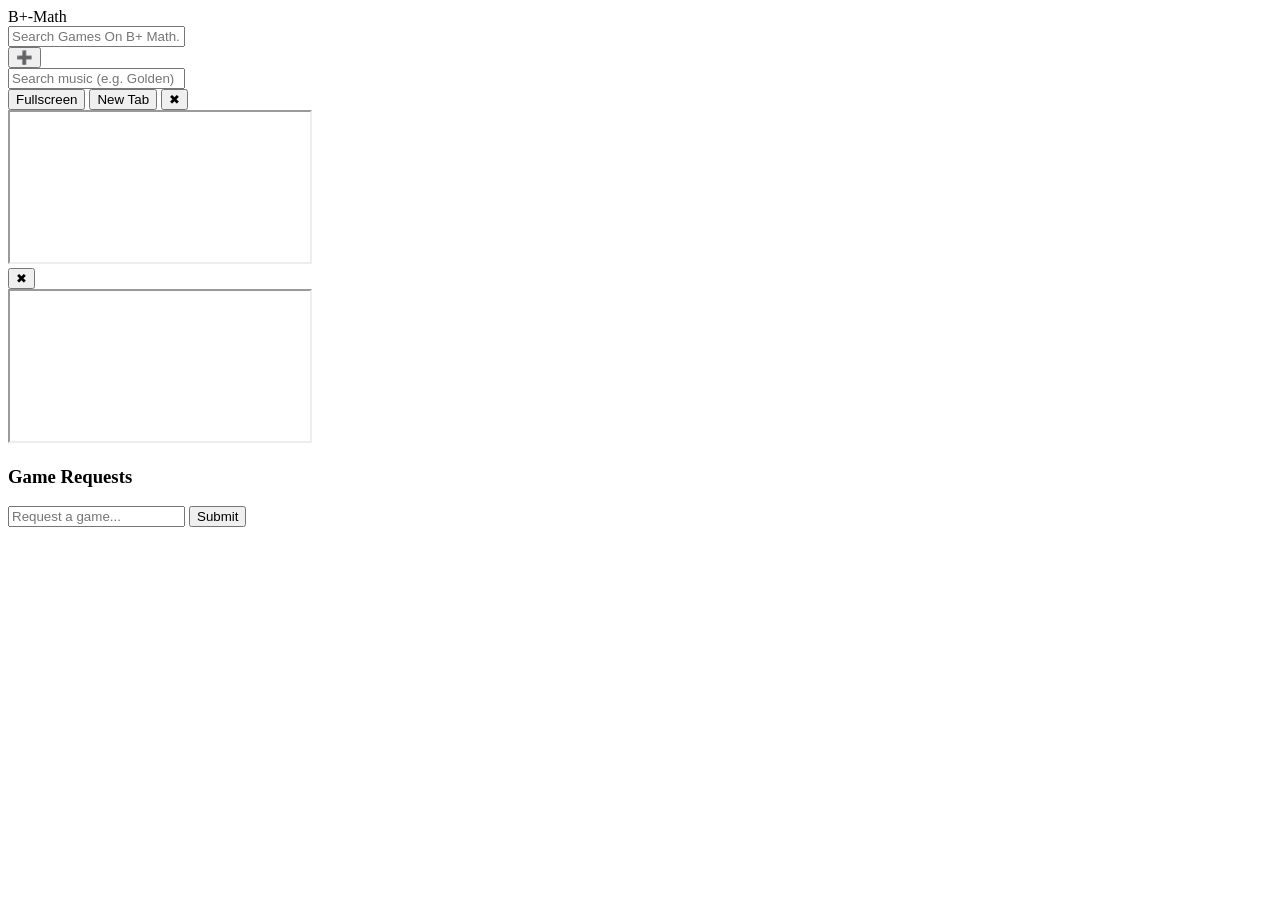
==== index.html @ 5e8b205e "Add initial HTML structure for B+ Math app" ====
<!DOCTYPE html>
<html lang="en">
<head>
<meta charset="UTF-8" />
<title>B+-Math</title>
<link rel="stylesheet" href="style.css">
</head>

<body>

<header class="topbar">
  <div class="logo">B+-Math</div>

  <input id="search" placeholder="Search Games On B+ Math..." />

  <div class="top-icons">
    <button id="requestBtn">➕</button>
  </div>
</header>

<!-- 🎵 MUSIC BAR -->
<div class="musicBar">
  <input id="musicSearch" placeholder="Search music (e.g. Golden)" />
  <div id="musicResults"></div>
</div>

<!-- 🎮 GAME GRID -->
<main>
  <div id="gameGrid" class="grid"></div>
</main>

<!-- 🎮 GAME MODAL -->
<div id="gameModal" class="modal hidden">
  <div class="modalTop">
    <span id="gameTitle"></span>
    <button onclick="fullscreenGame()">Fullscreen</button>
    <button onclick="openNewTab()">New Tab</button>
    <button onclick="closeGame()">✖</button>
  </div>
  <iframe id="gameFrame"></iframe>
</div>

<!-- 🎵 MUSIC PLAYER -->
<div id="musicPlayer" class="musicPlayer hidden">
  <button onclick="closeMusic()">✖</button>
  <div id="nowPlaying"></div>
  <iframe id="musicFrame"></iframe>
</div>

<!-- 📩 REQUEST PANEL -->
<div id="requestPanel" class="panel hidden">
  <h3>Game Requests</h3>
  <input id="requestInput" placeholder="Request a game..." />
  <button onclick="addRequest()">Submit</button>
  <ul id="requestList"></ul>
</div>

  <script src="../games/game-list.js"></script>
<script src="../script.js"></script>
</body>
</html>
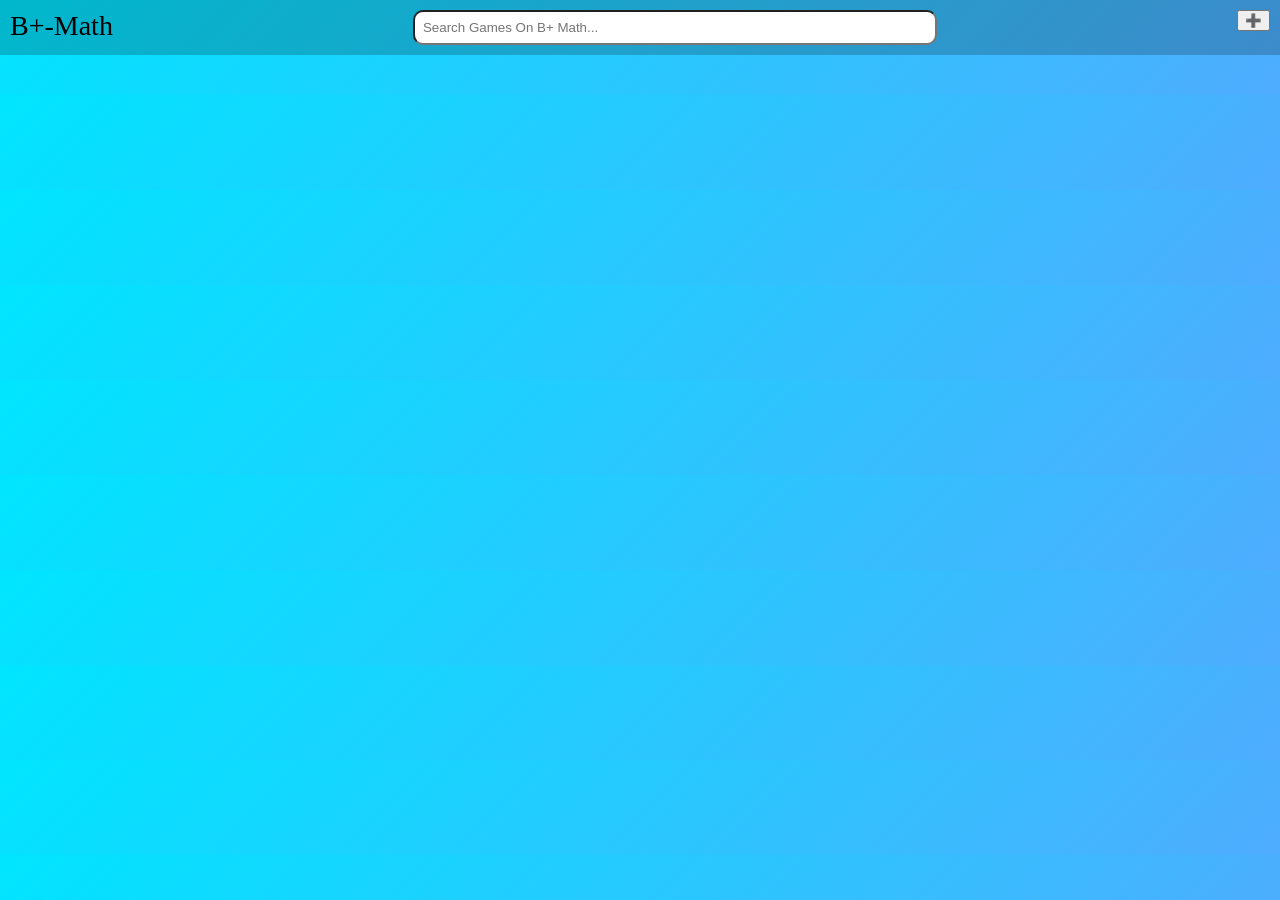
==== commit 3f4147c1: "Remove music bar and music player from index.html Removed music bar and music player sections from t" ====
--- a/index.html
+++ b/index.html
@@ -18,11 +18,6 @@
   </div>
 </header>
 
-<!-- 🎵 MUSIC BAR -->
-<div class="musicBar">
-  <input id="musicSearch" placeholder="Search music (e.g. Golden)" />
-  <div id="musicResults"></div>
-</div>
 
 <!-- 🎮 GAME GRID -->
 <main>
@@ -40,12 +35,6 @@
   <iframe id="gameFrame"></iframe>
 </div>
 
-<!-- 🎵 MUSIC PLAYER -->
-<div id="musicPlayer" class="musicPlayer hidden">
-  <button onclick="closeMusic()">✖</button>
-  <div id="nowPlaying"></div>
-  <iframe id="musicFrame"></iframe>
-</div>
 
 <!-- 📩 REQUEST PANEL -->
 <div id="requestPanel" class="panel hidden">
--- a/style.css
+++ b/style.css
@@ -0,0 +1,107 @@
+body {
+  margin: 0;
+  font-family: Comic Sans MS, cursive;
+  background: linear-gradient(135deg, #00e5ff, #4facfe);
+}
+
+/* TOP BAR */
+.topbar {
+  display: flex;
+  justify-content: space-between;
+  padding: 10px;
+  background: rgba(0,0,0,0.2);
+}
+
+.logo {
+  font-size: 28px;
+}
+
+#search {
+  width: 40%;
+  padding: 8px;
+  border-radius: 10px;
+}
+
+/* GRID */
+.grid {
+  display: grid;
+  grid-template-columns: repeat(auto-fill, 120px);
+  gap: 15px;
+  padding: 20px;
+}
+
+.game {
+  text-align: center;
+  cursor: pointer;
+}
+
+.game img {
+  width: 100px;
+  height: 100px;
+  border-radius: 15px;
+}
+
+/* MODAL */
+.modal {
+  position: fixed;
+  top: 0; left: 0;
+  width: 100%; height: 100%;
+  background: black;
+}
+
+.modalTop {
+  display: flex;
+  justify-content: space-between;
+  background: #111;
+  color: white;
+  padding: 10px;
+}
+
+iframe {
+  width: 100%;
+  height: 90%;
+  border: none;
+}
+
+/* MUSIC */
+.musicBar {
+  text-align: center;
+  padding: 10px;
+}
+
+.musicBar input {
+  width: 50%;
+  padding: 8px;
+  border-radius: 10px;
+}
+
+.song {
+  cursor: pointer;
+  background: rgba(255,255,255,0.3);
+  margin: 5px auto;
+  width: 50%;
+  padding: 5px;
+  border-radius: 10px;
+}
+
+.musicPlayer {
+  position: fixed;
+  bottom: 0;
+  width: 100%;
+  height: 40%;
+  background: black;
+  color: white;
+}
+
+.hidden {
+  display: none;
+}
+
+/* REQUEST */
+.panel {
+  position: fixed;
+  right: 10px;
+  top: 80px;
+  background: white;
+  padding: 10px;
+}
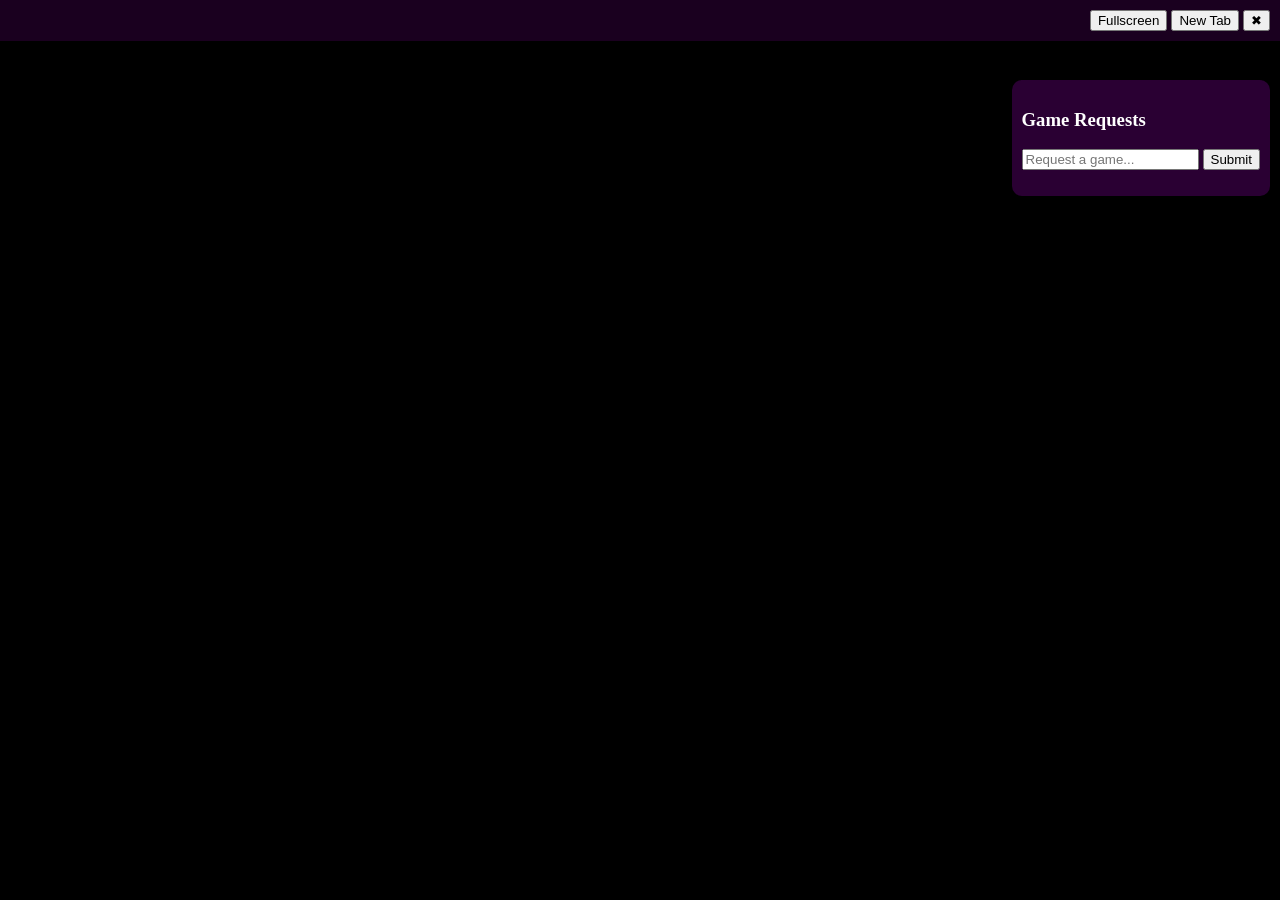
==== commit 2e22ab3e: "Update index.html" ====
--- a/index.html
+++ b/index.html
@@ -18,23 +18,27 @@
   </div>
 </header>
 
-
 <!-- 🎮 GAME GRID -->
 <main>
   <div id="gameGrid" class="grid"></div>
 </main>
 
-<!-- 🎮 GAME MODAL -->
+<!-- 🎮 MODAL (FIXED SAFE VERSION) -->
 <div id="gameModal" class="modal hidden">
+  
   <div class="modalTop">
     <span id="gameTitle"></span>
-    <button onclick="fullscreenGame()">Fullscreen</button>
-    <button onclick="openNewTab()">New Tab</button>
-    <button onclick="closeGame()">✖</button>
+
+    <div class="modalButtons">
+      <button onclick="fullscreenGame()">Fullscreen</button>
+      <button onclick="openNewTab()">New Tab</button>
+      <button onclick="closeGame()">✖</button>
+    </div>
   </div>
-  <iframe id="gameFrame"></iframe>
+
+  <iframe id="gameFrame" src="about:blank"></iframe>
+
 </div>
-
 
 <!-- 📩 REQUEST PANEL -->
 <div id="requestPanel" class="panel hidden">
@@ -44,7 +48,20 @@
   <ul id="requestList"></ul>
 </div>
 
-  <script src="../games/game-list.js"></script>
-<script src="../script.js"></script>
+<!-- ✅ SCRIPTS (CLEAN ORDER - VERY IMPORTANT) -->
+<script src="games/game-list.js"></script>
+<script src="script.js"></script>
+
+<script>
+/* 🔒 HARD SAFETY RESET (PREVENT AUTO OPEN BUG) */
+window.addEventListener("DOMContentLoaded", () => {
+  const modal = document.getElementById("gameModal");
+  const frame = document.getElementById("gameFrame");
+
+  if (modal) modal.classList.add("hidden");
+  if (frame) frame.src = "about:blank";
+});
+</script>
+
 </body>
 </html>
--- a/style.css
+++ b/style.css
@@ -1,38 +1,55 @@
 body {
   margin: 0;
   font-family: Comic Sans MS, cursive;
-  background: linear-gradient(135deg, #00e5ff, #4facfe);
+  background: linear-gradient(135deg, #2b0a3d, #6a0dad, #9b30ff);
+  color: white;
 }
 
-/* TOP BAR */
+/* ===== TOP BAR ===== */
 .topbar {
   display: flex;
+  align-items: center;
   justify-content: space-between;
-  padding: 10px;
-  background: rgba(0,0,0,0.2);
+  padding: 12px;
+  background: rgba(0, 0, 0, 0.35);
+  backdrop-filter: blur(10px);
 }
 
 .logo {
   font-size: 28px;
+  font-weight: bold;
+  color: #d9a7ff;
 }
 
 #search {
   width: 40%;
   padding: 8px;
   border-radius: 10px;
+  border: none;
+  outline: none;
 }
 
-/* GRID */
+/* ===== GAME GRID ===== */
 .grid {
   display: grid;
-  grid-template-columns: repeat(auto-fill, 120px);
+  grid-template-columns: repeat(auto-fill, 130px);
   gap: 15px;
   padding: 20px;
+  justify-content: center;
 }
 
 .game {
   text-align: center;
   cursor: pointer;
+  background: rgba(255, 255, 255, 0.08);
+  padding: 10px;
+  border-radius: 15px;
+  transition: 0.2s;
+}
+
+.game:hover {
+  transform: scale(1.05);
+  background: rgba(255, 255, 255, 0.15);
 }
 
 .game img {
@@ -41,20 +58,22 @@
   border-radius: 15px;
 }
 
-/* MODAL */
+/* ===== GAME MODAL ===== */
 .modal {
   position: fixed;
-  top: 0; left: 0;
-  width: 100%; height: 100%;
+  top: 0;
+  left: 0;
+  width: 100%;
+  height: 100%;
   background: black;
 }
 
 .modalTop {
   display: flex;
   justify-content: space-between;
-  background: #111;
-  color: white;
   padding: 10px;
+  background: #1a001f;
+  color: #d9a7ff;
 }
 
 iframe {
@@ -63,45 +82,19 @@
   border: none;
 }
 
-/* MUSIC */
-.musicBar {
-  text-align: center;
-  padding: 10px;
-}
-
-.musicBar input {
-  width: 50%;
-  padding: 8px;
-  border-radius: 10px;
-}
-
-.song {
-  cursor: pointer;
-  background: rgba(255,255,255,0.3);
-  margin: 5px auto;
-  width: 50%;
-  padding: 5px;
-  border-radius: 10px;
-}
-
+/* ===== MUSIC (disabled visually but kept safe) ===== */
+.musicBar,
 .musicPlayer {
-  position: fixed;
-  bottom: 0;
-  width: 100%;
-  height: 40%;
-  background: black;
-  color: white;
-}
-
-.hidden {
   display: none;
 }
 
-/* REQUEST */
+/* ===== REQUEST PANEL ===== */
 .panel {
   position: fixed;
   right: 10px;
   top: 80px;
-  background: white;
+  background: #2a0033;
   padding: 10px;
+  border-radius: 10px;
+  color: white;
 }
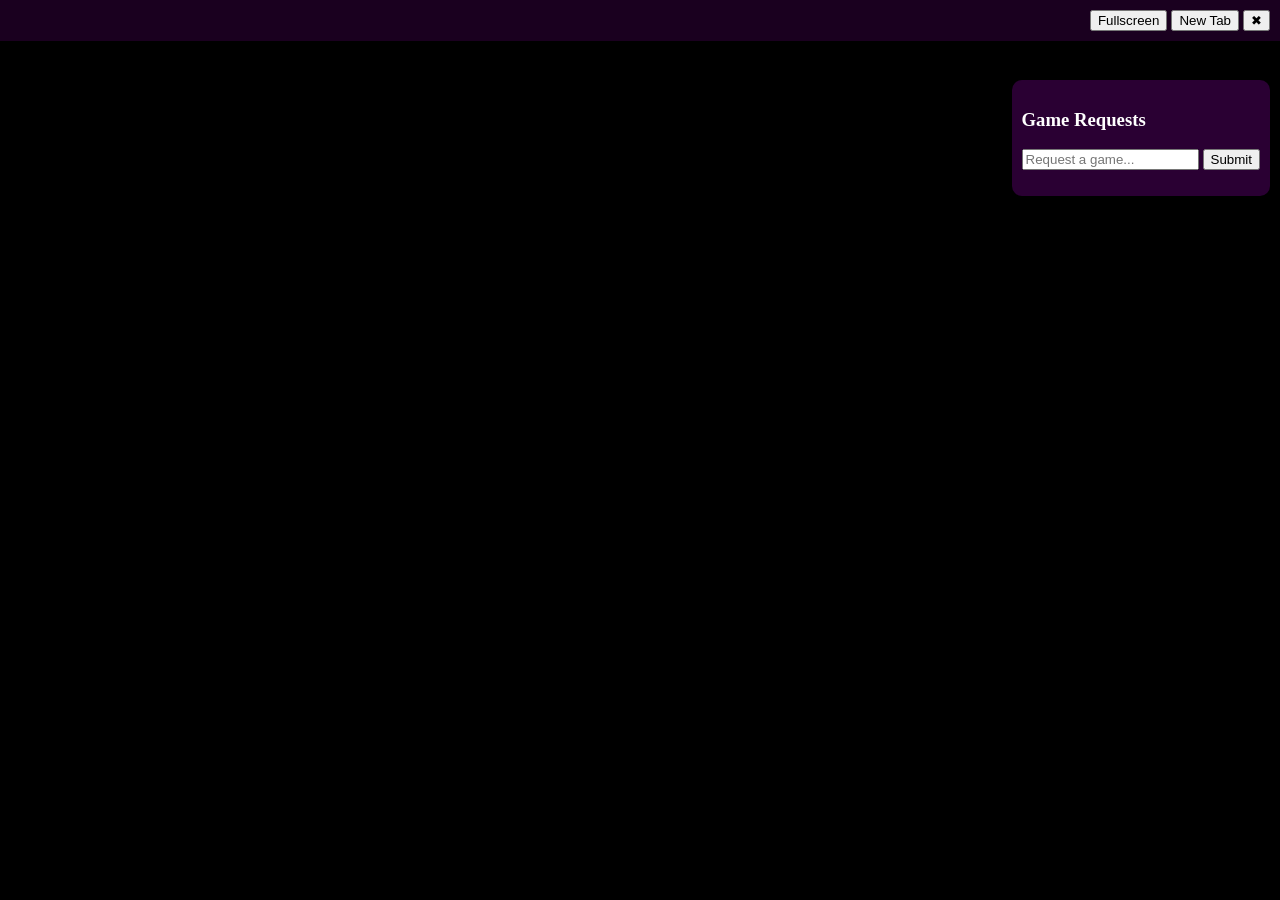
==== commit 7558583d: "Update index.html" ====
--- a/index.html
+++ b/index.html
@@ -2,16 +2,19 @@
 <html lang="en">
 <head>
 <meta charset="UTF-8" />
+<meta name="viewport" content="width=device-width, initial-scale=1.0"/>
 <title>B+-Math</title>
+
 <link rel="stylesheet" href="style.css">
 </head>
 
 <body>
 
+<!-- 🔝 TOP BAR -->
 <header class="topbar">
   <div class="logo">B+-Math</div>
 
-  <input id="search" placeholder="Search Games On B+ Math..." />
+  <input id="search" placeholder="Search games..." />
 
   <div class="top-icons">
     <button id="requestBtn">➕</button>
@@ -23,16 +26,16 @@
   <div id="gameGrid" class="grid"></div>
 </main>
 
-<!-- 🎮 MODAL (FIXED SAFE VERSION) -->
+<!-- 🎮 MODAL -->
 <div id="gameModal" class="modal hidden">
-  
+
   <div class="modalTop">
     <span id="gameTitle"></span>
 
     <div class="modalButtons">
-      <button onclick="fullscreenGame()">Fullscreen</button>
-      <button onclick="openNewTab()">New Tab</button>
-      <button onclick="closeGame()">✖</button>
+      <button id="fullscreenBtn">Fullscreen</button>
+      <button id="newTabBtn">New Tab</button>
+      <button id="closeBtn">✖</button>
     </div>
   </div>
 
@@ -44,24 +47,13 @@
 <div id="requestPanel" class="panel hidden">
   <h3>Game Requests</h3>
   <input id="requestInput" placeholder="Request a game..." />
-  <button onclick="addRequest()">Submit</button>
+  <button id="submitRequest">Submit</button>
   <ul id="requestList"></ul>
 </div>
 
-<!-- ✅ SCRIPTS (CLEAN ORDER - VERY IMPORTANT) -->
+<!-- ✅ SCRIPTS (MODERN SAFE ORDER) -->
 <script src="games/game-list.js"></script>
 <script src="script.js"></script>
 
-<script>
-/* 🔒 HARD SAFETY RESET (PREVENT AUTO OPEN BUG) */
-window.addEventListener("DOMContentLoaded", () => {
-  const modal = document.getElementById("gameModal");
-  const frame = document.getElementById("gameFrame");
-
-  if (modal) modal.classList.add("hidden");
-  if (frame) frame.src = "about:blank";
-});
-</script>
-
 </body>
 </html>
